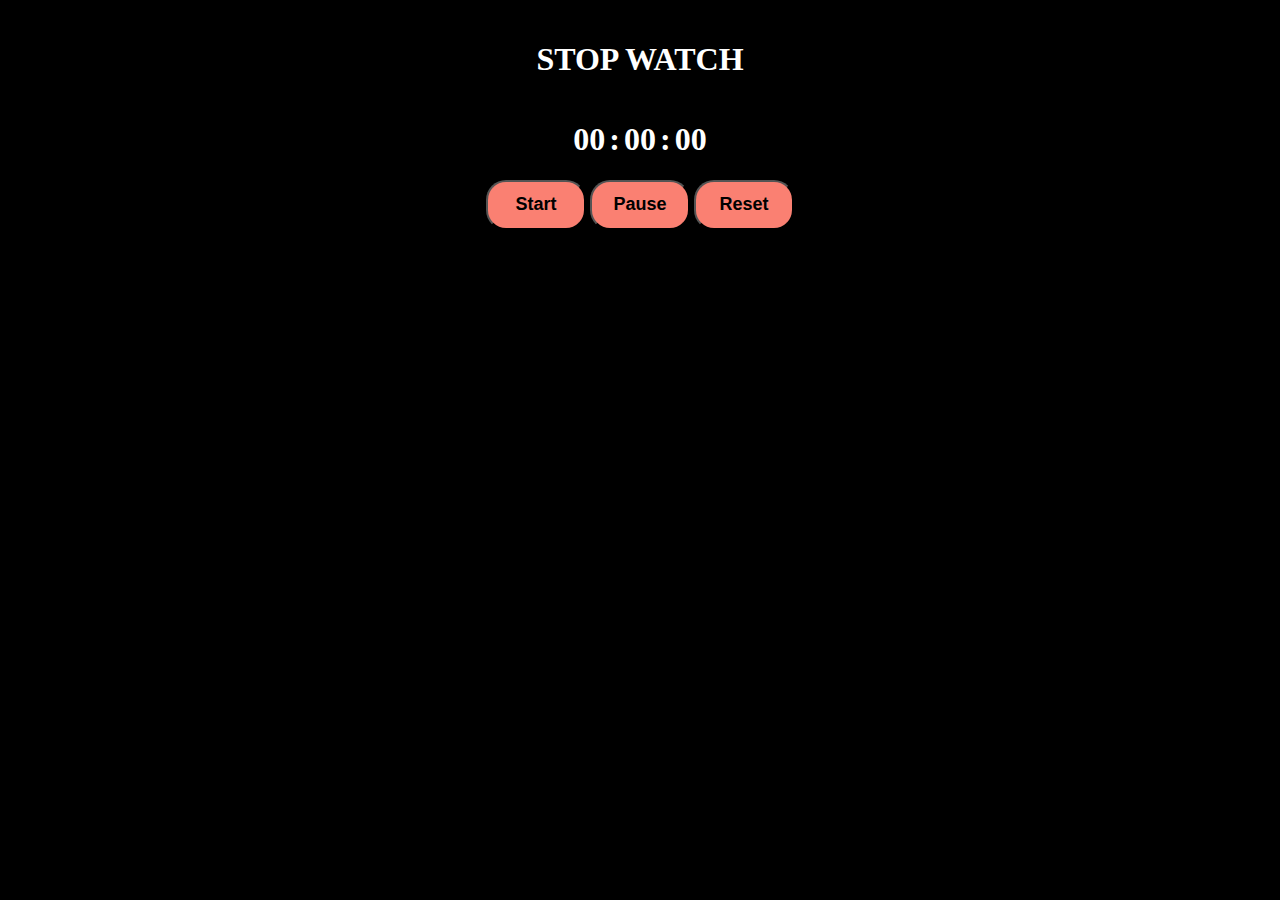
==== public/index.html @ dfd54713 "deploy on firebase" ====
<!DOCTYPE html>
<html lang="en">
    
<head>
    <!-- <meta charset="UTF-8"> -->
    <!-- <meta name="viewport" content="width=device-width, initial-scale=1.0"> -->
    <link rel="stylesheet" href="style.css">
    <title>Stop Watch</title>
</head>
<body>
    <div id="heading">
        <h1>Stop Watch</h1>
    </div>

    <div id="display">
        <h1 id="min">00</h1>
        <h1>:</h1>
        <h1 id="sec">00</h1>
        <h1>:</h1>
        <h1 id="milli">00</h1>
    </div>

    <div id="button_div">
        <button id="startButton" onclick="startTimer()" >Start</button>
        <button id="pauseButton" onclick="pauseTimer()" >Pause</button>
        <button id="resetButton" onclick="resetTimer()" >Reset</button>
    </div>

    <script src="app.js"></script>
</body>
</html>
---- public/style.css ----
body {
    text-align: center;
    /* border: 2px solid red; */
    text-transform: uppercase;
    font-weight: bold;
    color: white;
    background-color: black;
    margin-top: 20px;
}

h1 {
    display: inline-block;
}
button {
    background-color: salmon;
    width: 100px;
    height: 50px;
    font-size: large;
    font-weight: bolder;
    border-radius: 20px;
}
@media only screen and (max-width: 400px) {
    body {
      /* background-color: lightblue; */
      text-align: center;
      border: 2px solid red;
      text-transform: uppercase;
      font-weight: bold;
      color: white;
      background-color: black;
    }
    button {
        width: 100%;
    }
 
  }

  @media only screen and (max-width: 1000px) {
    #display {
        width: 105%;
        /* border: 2px solid green; */
    }
  }
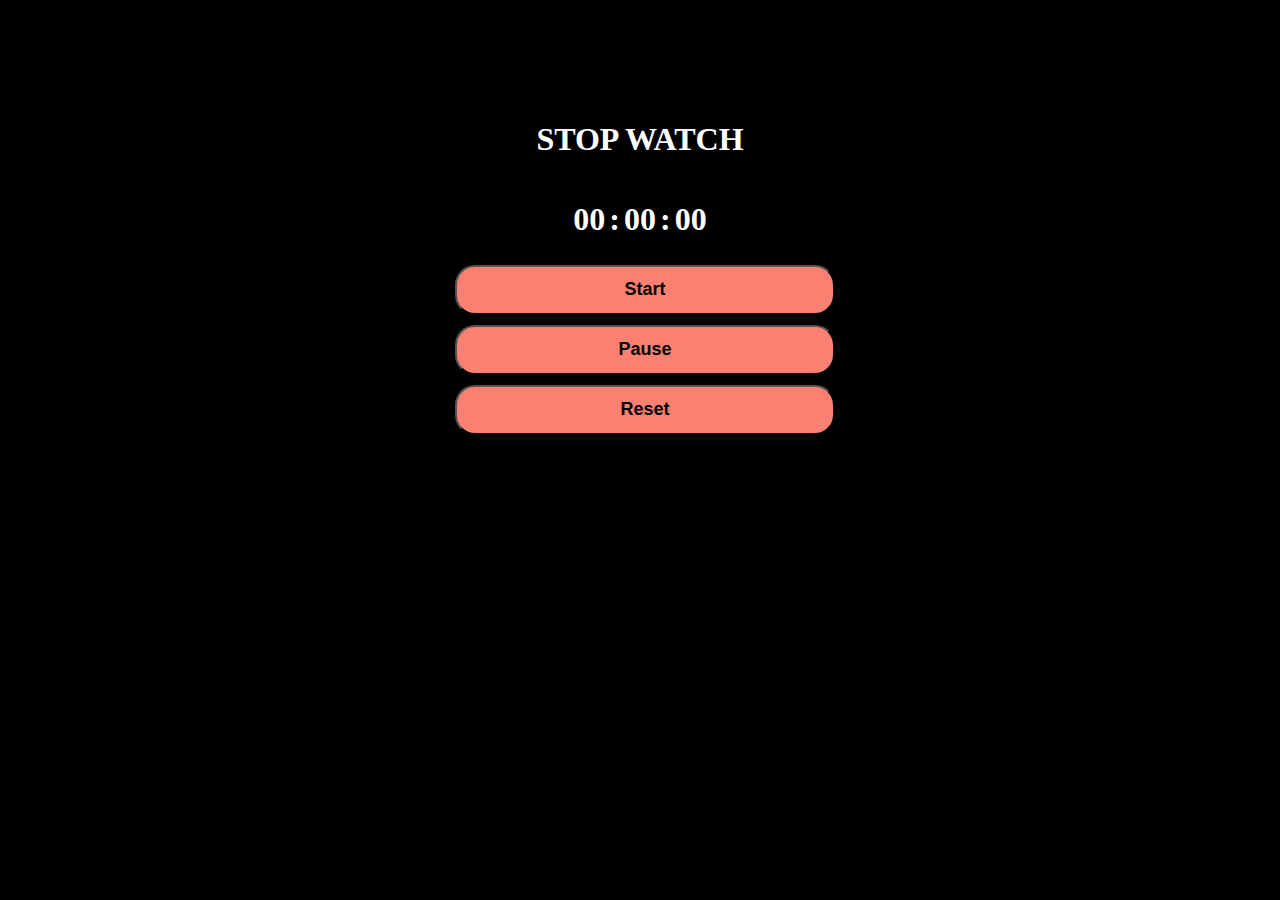
==== commit 777b5a66: "update css" ====
--- a/public/index.html
+++ b/public/index.html
@@ -1,31 +1,35 @@
 <!DOCTYPE html>
 <html lang="en">
-    
+
 <head>
     <!-- <meta charset="UTF-8"> -->
     <!-- <meta name="viewport" content="width=device-width, initial-scale=1.0"> -->
-    <link rel="stylesheet" href="style.css">
+    <link rel="stylesheet" href="./style.css">
     <title>Stop Watch</title>
 </head>
+
 <body>
-    <div id="heading">
-        <h1>Stop Watch</h1>
+    <div class="main">
+        <div id="heading">
+            <h1 >Stop Watch</h1>
+        </div>
+
+        <div id="display">
+            <h1 id="min">00</h1>
+            <h1>:</h1>
+            <h1 id="sec">00</h1>
+            <h1>:</h1>
+            <h1 id="milli">00</h1>
+        </div>
+
+        <div id="button_div">
+            <button id="startButton" onclick="startTimer()">Start</button>
+            <button id="pauseButton" onclick="pauseTimer()">Pause</button>
+            <button id="resetButton" onclick="resetTimer()">Reset</button>
+        </div>
     </div>
 
-    <div id="display">
-        <h1 id="min">00</h1>
-        <h1>:</h1>
-        <h1 id="sec">00</h1>
-        <h1>:</h1>
-        <h1 id="milli">00</h1>
-    </div>
+    <script src="./app.js"></script>
+</body>
 
-    <div id="button_div">
-        <button id="startButton" onclick="startTimer()" >Start</button>
-        <button id="pauseButton" onclick="pauseTimer()" >Pause</button>
-        <button id="resetButton" onclick="resetTimer()" >Reset</button>
-    </div>
-
-    <script src="app.js"></script>
-</body>
 </html>--- a/public/style.css
+++ b/public/style.css
@@ -8,18 +8,26 @@
     margin-top: 20px;
 }
 
+.main {
+    /* border: 2px solid red; */
+    margin: auto;
+    margin-top: 100px;
+    width: 30%;
+}
+
 h1 {
     display: inline-block;
 }
 button {
     background-color: salmon;
-    width: 100px;
+    width: 100%;
     height: 50px;
     font-size: large;
     font-weight: bolder;
     border-radius: 20px;
+    margin: 5px;
 }
-@media only screen and (max-width: 400px) {
+@media only screen and (max-width: 710px) {
     body {
       /* background-color: lightblue; */
       text-align: center;
@@ -32,12 +40,18 @@
     button {
         width: 100%;
     }
+    .main {
+        border: 2px solid red;
+        margin: auto;
+        margin-top: 100px;
+        width: 100%;
+    }
  
   }
 
-  @media only screen and (max-width: 1000px) {
+  /* @media only screen and (max-width: 1000px) {
     #display {
         width: 105%;
         /* border: 2px solid green; */
-    }
+    } */
   }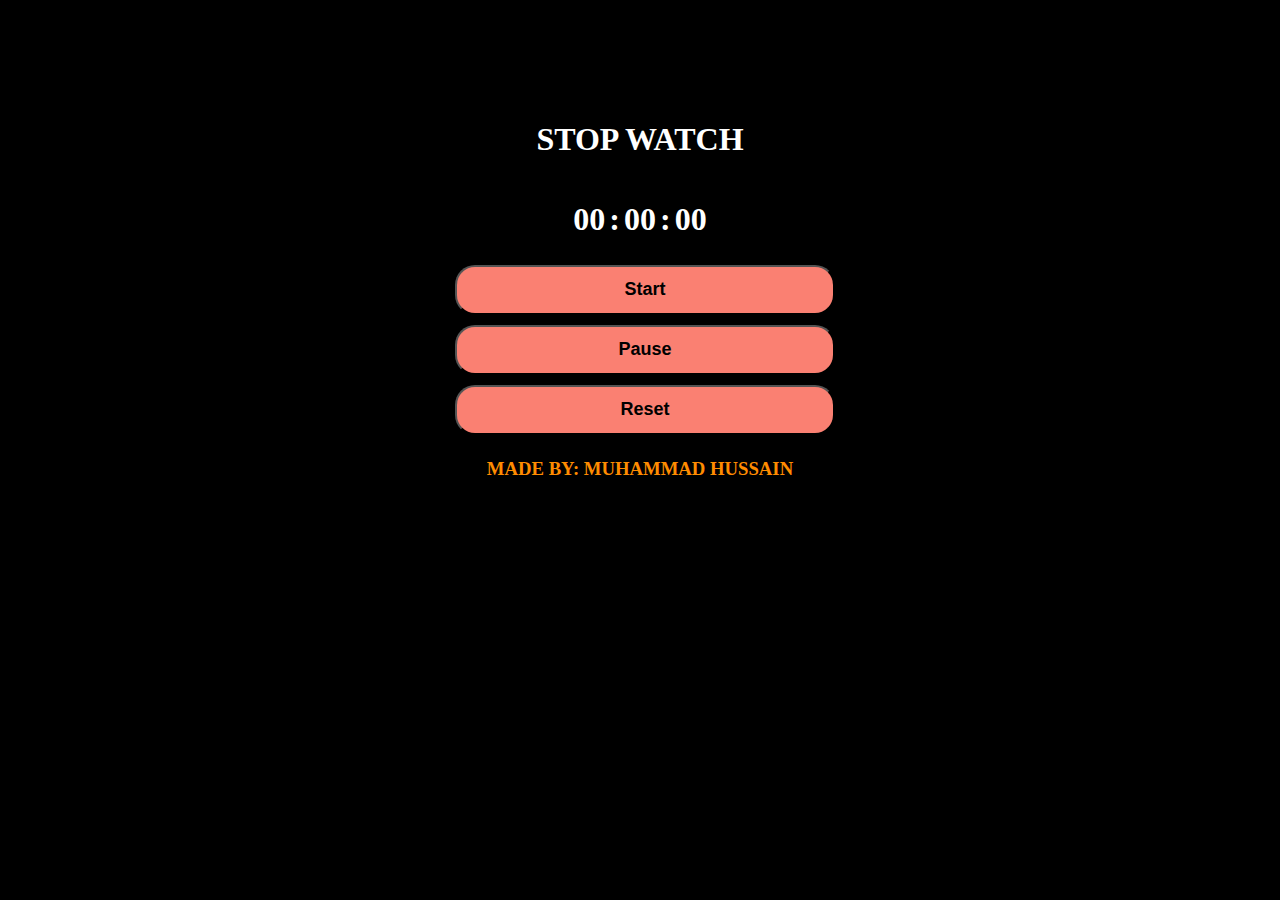
==== commit 5dea36a3: "update html "made by hussain"" ====
--- a/public/index.html
+++ b/public/index.html
@@ -27,6 +27,7 @@
             <button id="pauseButton" onclick="pauseTimer()">Pause</button>
             <button id="resetButton" onclick="resetTimer()">Reset</button>
         </div>
+        <div><h3>Made By: Muhammad Hussain</h3></div>
     </div>
 
     <script src="./app.js"></script>
--- a/public/style.css
+++ b/public/style.css
@@ -17,6 +17,9 @@
 
 h1 {
     display: inline-block;
+}
+h3 {
+    color: darkorange;
 }
 button {
     background-color: salmon;
